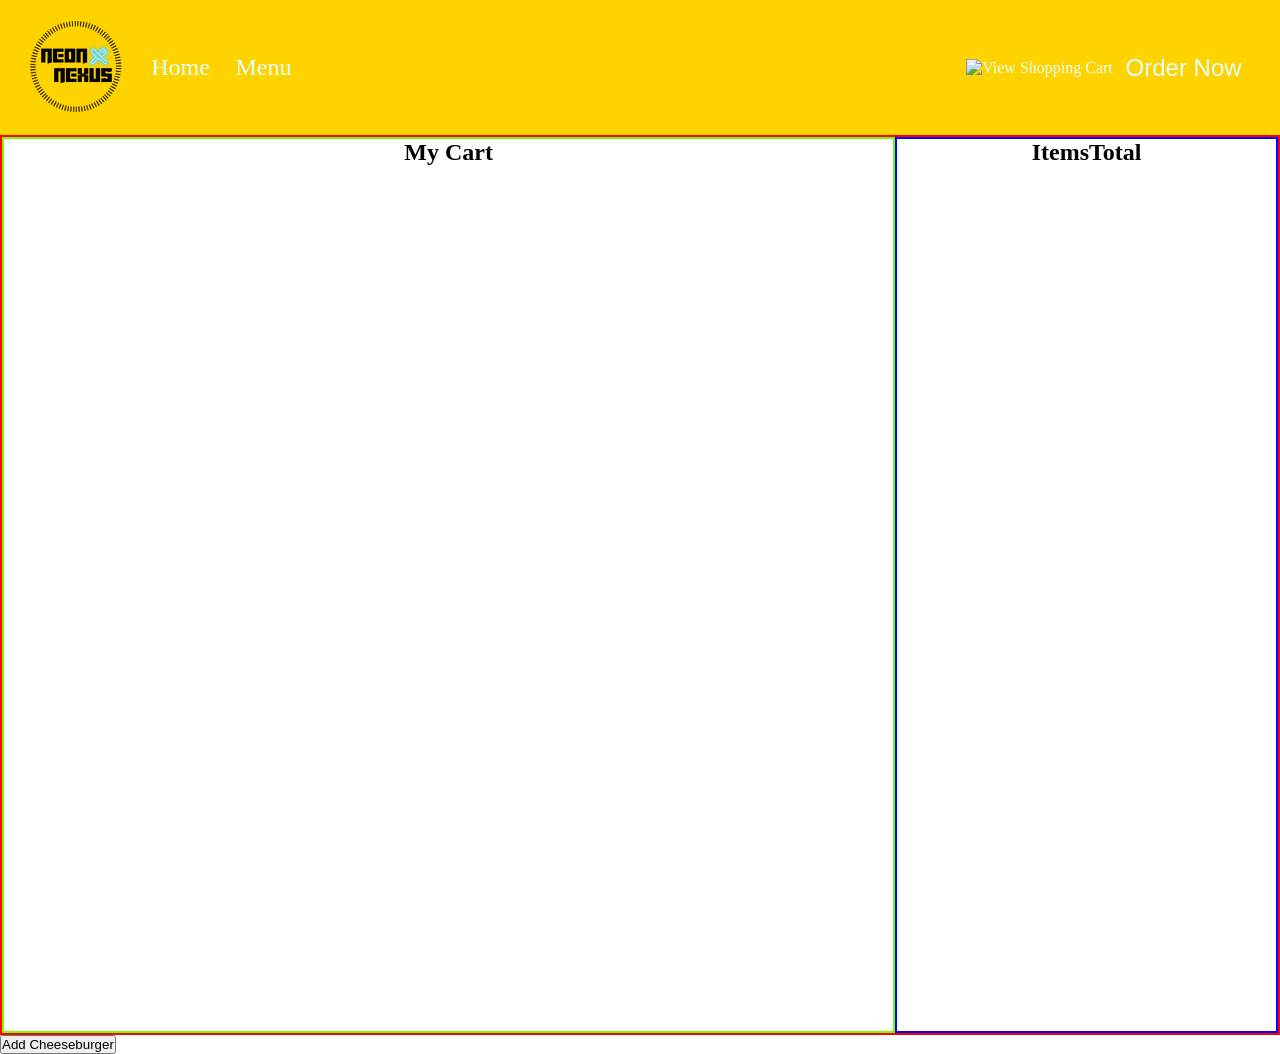
==== pages/checkout/index.html @ a4095976 "Add files via upload" ====
<!DOCTYPE html>
<html lang="en">
<head>
    <meta charset="UTF-8">
    <meta name="viewport" content="width=device-width, initial-scale=1.0">
    <title>Neon Nexus | Checkout</title>
    <link rel="stylesheet" href="checkout.css">
    <link rel="stylesheet" href="../../shared/footer.css">
    <link rel="stylesheet" href="../..shared/global.css">
    <link rel="stylesheet" href="../../shared/navbar.css">
</head>
<body>
    <header>
        <nav>

            <div id="leftSideNav">
                <a href="../../index.html"><img src="../../../assets/Logo/Neon nexus.png" alt="Resturant Logo" id="logo"></a>
                <ul class="navItemsContainer">
                    <li class="navItems"><a href="../../index.html">Home</a></li>
                    <li class="navItems"><a href="../../pages/menu/index.html">Menu</a></li>
                </ul>
            </div>


            <div id="rightSideNav">

                <a href="../..pages/checkout/index.html"><img src="../..assets/icons/global/shoppingBag.png" alt="View Shopping Cart" id="cart"></a>

                <button id="orderNow"><a href="../..pages/menu/index.html">Order Now</a></button>

            </div>

        </nav>
    </header>
    <main>
        <div class="container">
            <div class="leftSide">
                <h2>My Cart</h2>
                <p id="display"></p>
            </div>

            <div class="rightSide">
                <div class="row">
                    <h2>Items</h2>
                    <h2>Total</h2>
                </div>
                <p id="display2"></p>
            </div>
        </div>
    </main>
    <button onclick="addFood()">Add Cheeseburger</button>
<script src="checkout.js" defer></script>
</body>
</html>
---- pages/checkout/checkout.css ----
* { 
  box-sizing: border-box; 
  margin: 0; 
  padding: 0; 
} 

:root {
  --cyberPunk-yellow: #FFD300;
  --cyberpunk-black: #050505;
  --cyberpunk-white: #E0FFFF;
  --cyberpuk-purple: #7C4DFF;
  --cyberpunk-darkGrey: #2c2c38;
  --cyberpunk-cyan: #15A3C7;
  --cyberpunk-blue: #0313A6;
}




#orderNow{
    font-size: 1.5rem;
    background-color: transparent;
    padding: 0.8rem;
    border: none;
}



.container { 
  display: flex; 
  flex-direction: row; 
  border: 2px solid rgb(255, 0, 0); 
  width: 100%;
  height: 100vh;
} 

.leftSide { 
  border: 2px solid rgb(115, 255, 0); 
  display: flex; 
  flex-direction: column; 
  align-items: center; 
  width: 70%;
  gap: 20px; 
} 

.row {
   display: flex; 
   flex-direction: row; 
}

.rightSide { 
  border: 2px solid rgb(0, 4, 255); 
  display: flex; 
  flex-direction: column; 
  align-items: center; 
  width: 30%;
  gap: 30px; 
}
---- shared/footer.css ----
/* vars for color palete */
:root {
  --cyberPunk-yellow: #FFD300;
  --cyberpunk-black: #050505;
  --cyberpunk-white: #E0FFFF;
  --cyberpuk-purple: #7C4DFF;
  --cyberpunk-darkGrey: #2c2c38;
  --cyberpunk-cyan: #15A3C7;
  --cyberpunk-blue: #0313A6;
}
---- shared/navbar.css ----
:root {
  --cyberPunk-yellow: #FFD300;
  --cyberpunk-black: #050505;
  --cyberpunk-white: #E0FFFF;
  --cyberpuk-purple: #7C4DFF;
  --cyberpunk-darkGrey: #2c2c38;
  --cyberpunk-cyan: #15A3C7;
  --cyberpunk-blue: #0313A6;
}



header{
    display: flex;
    flex-direction: row;
    max-width: 100dvw;
    width: 100dvw;
    height: 15vh;
    background-color: var(--cyberPunk-yellow);

}

nav{
    display: flex;
    flex-direction: row;
    align-items: center;
    width: 100%;
    height: 15vh;
    justify-content: space-between;
    padding: 0.8rem;
}

.navItemsContainer{
    display: flex;
    list-style: none;
    align-items: center;
    padding: 0.8rem;

}

.navItems{
    padding: 0.8rem;
    font-size: 1.5rem;
}

#leftSideNav{
    display: flex;
    flex-direction: row;
    padding: 0.8rem;
}

#rightSideNav{
    display: flex;
    flex-direction: row;
    align-items: center;
    padding: 0.8rem;
}

#orderNow{
    font-size: 1.5rem;
    background-color: transparent;
    padding: 0.8rem;
    border: none;
}

header, a{
    list-style: none;
    text-decoration: none;
    color: var(--cyberpunk-white);
}

a:hover{
    color: var(--cyberpunk-blue);
}
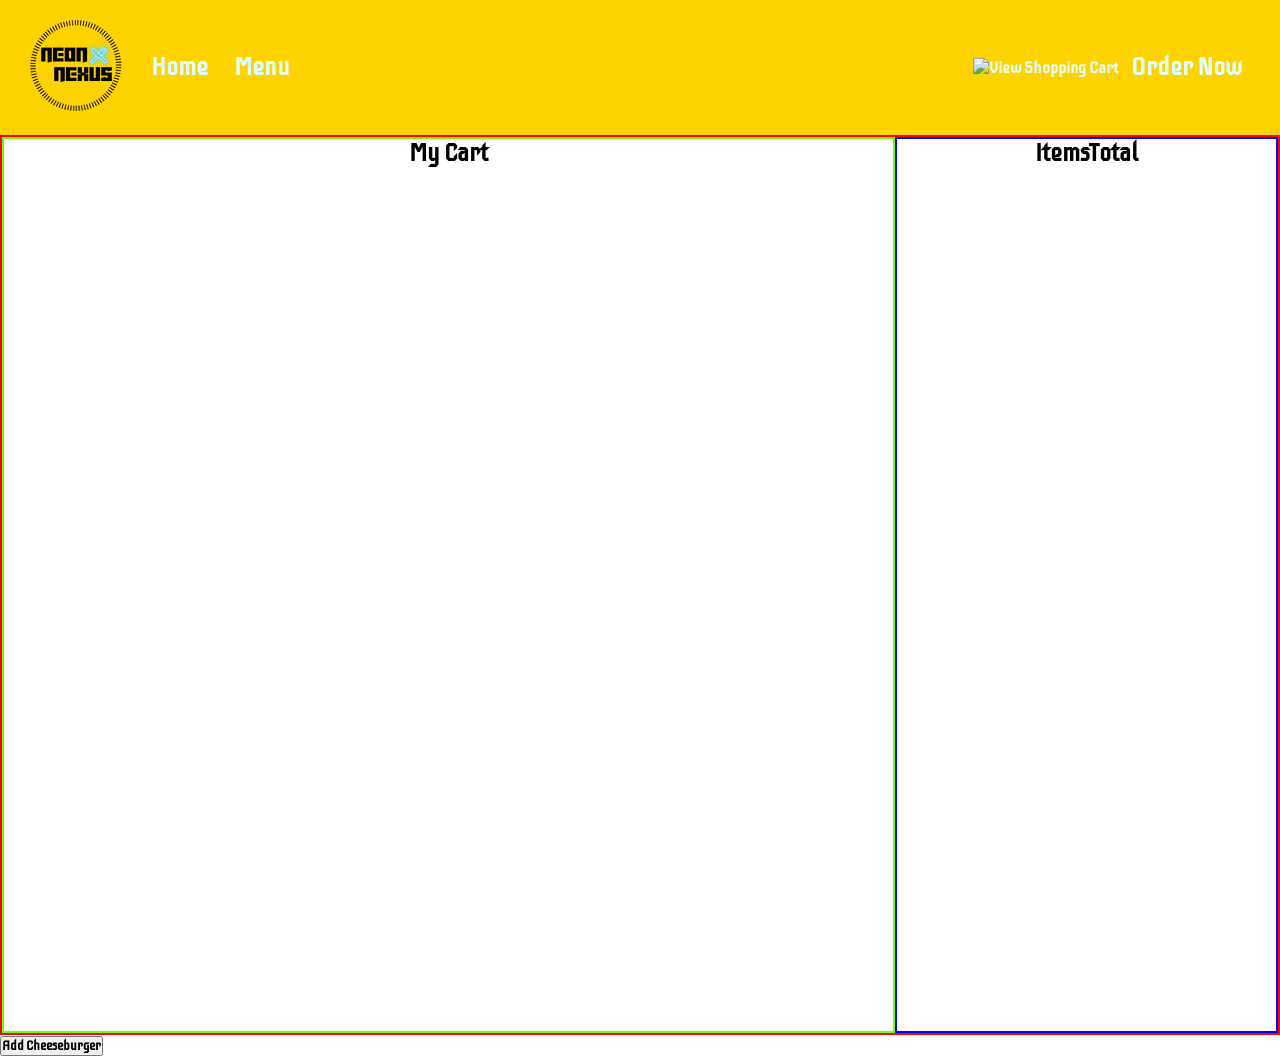
==== commit 407f62b4: "Fix HTML formatting issues in checkout page" ====
--- a/pages/checkout/index.html
+++ b/pages/checkout/index.html
@@ -6,7 +6,7 @@
     <title>Neon Nexus | Checkout</title>
     <link rel="stylesheet" href="checkout.css">
     <link rel="stylesheet" href="../../shared/footer.css">
-    <link rel="stylesheet" href="../..shared/global.css">
+    <link rel="stylesheet" href="../../shared/global.css">
     <link rel="stylesheet" href="../../shared/navbar.css">
 </head>
 <body>
@@ -51,4 +51,4 @@
     <button onclick="addFood()">Add Cheeseburger</button>
 <script src="checkout.js" defer></script>
 </body>
-</html>+</html>
--- a/shared/global.css
+++ b/shared/global.css
@@ -0,0 +1,24 @@
+
+@import url('https://fonts.googleapis.com/css2?family=Iceberg&display=swap');
+
+*{
+    box-sizing: border-box;
+    margin: 0;
+    padding: 0;
+    max-width: 100dvw;
+    font-family: "Iceberg", sans-serif;
+    font-weight: 600;
+    font-style: normal;
+    max-width: 100dvw;
+}
+
+/* vars for color palete */
+:root {
+  --cyberPunk-yellow: #FFD300;
+  --cyberpunk-black: #050505;
+  --cyberpunk-white: #E0FFFF;
+  --cyberpuk-purple: #7C4DFF;
+  --cyberpunk-darkGrey: #2c2c38;
+  --cyberpunk-cyan: #15A3C7;
+  --cyberpunk-blue: #0313A6;
+}
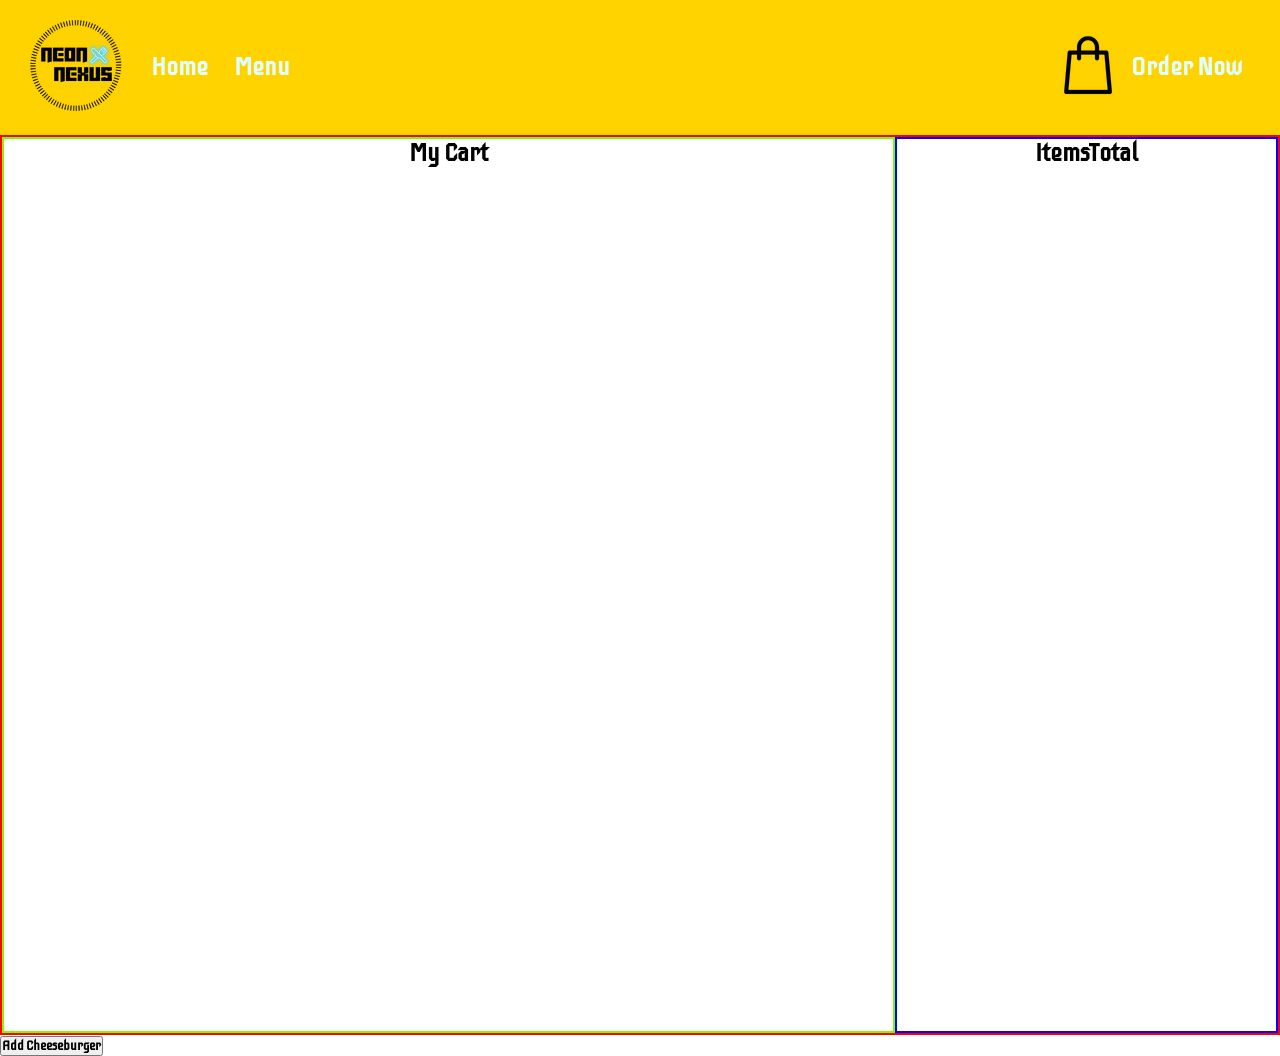
==== commit 552d5c10: "Fix navigation links in checkout page" ====
--- a/pages/checkout/index.html
+++ b/pages/checkout/index.html
@@ -24,9 +24,8 @@
 
             <div id="rightSideNav">
 
-                <a href="../..pages/checkout/index.html"><img src="../..assets/icons/global/shoppingBag.png" alt="View Shopping Cart" id="cart"></a>
-
-                <button id="orderNow"><a href="../..pages/menu/index.html">Order Now</a></button>
+            <a href="../checkout/index.html"><img src="../../assets/icons/global/shoppingBag.png"></a>
+            <button id="orderNow"><a href="../menu/index.html">Order Now</a></button>    
 
             </div>
 
